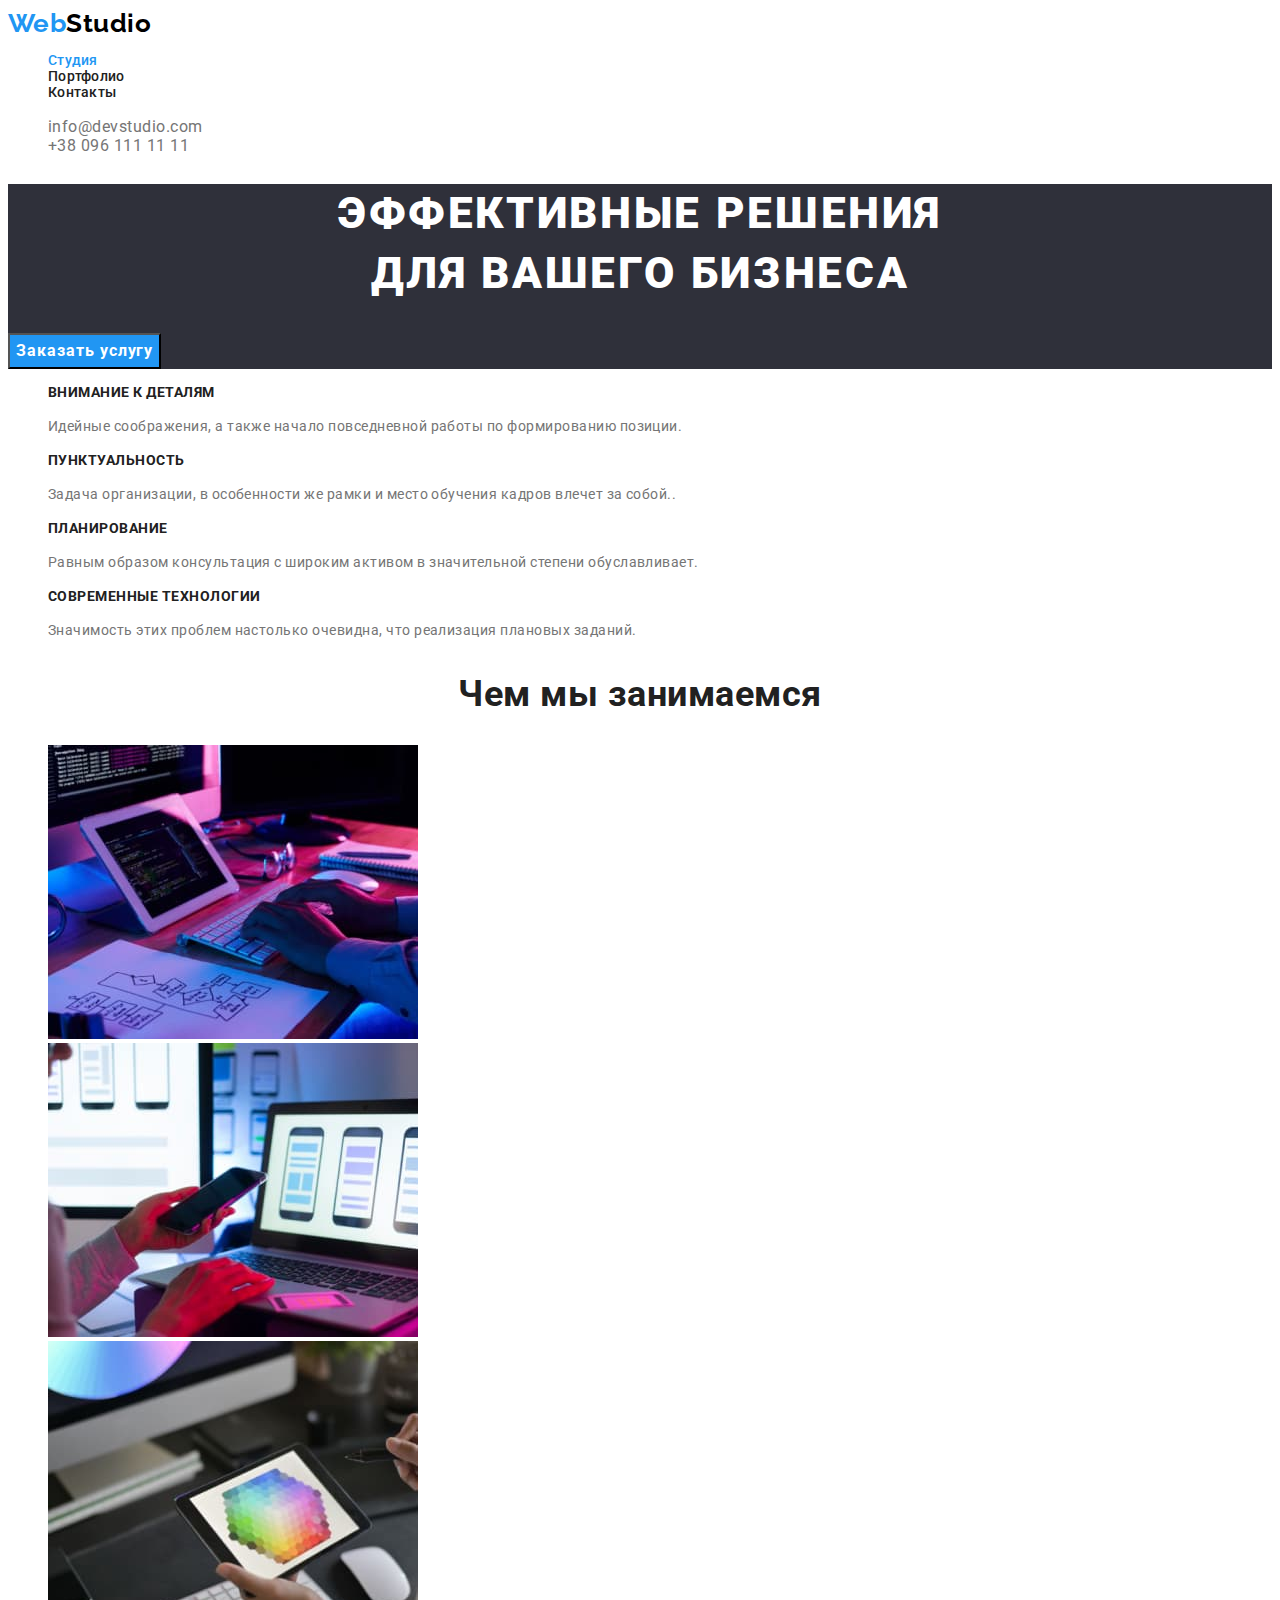
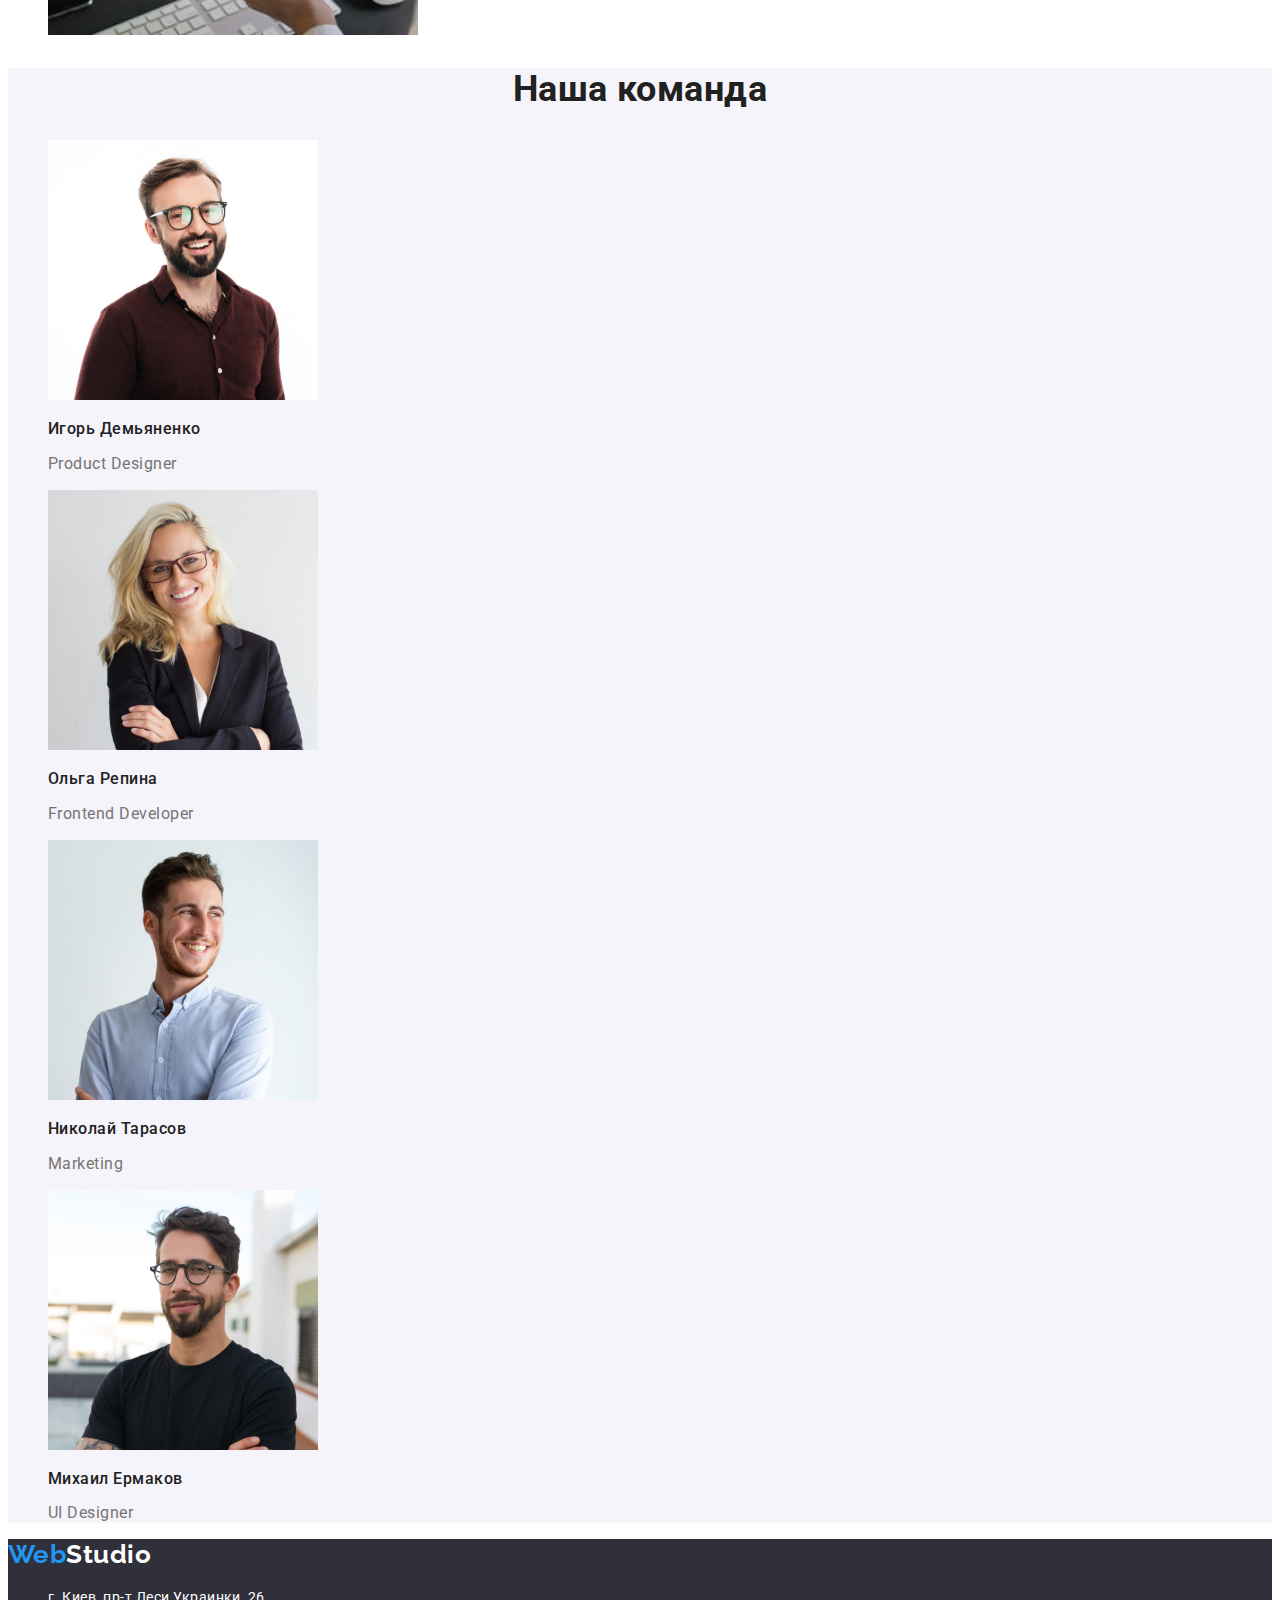
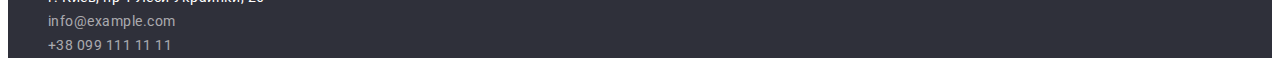
==== index.html @ 61e6605f "добавляет страницу портфолио, цвета и шрифты" ====
<!DOCTYPE html>
<html lang="ru">

<head>
  <meta charset="UTF-8">
  <meta http-equiv="X-UA-Compatible" content="IE=edge">
  <meta name="viewport" content="width=device-width, initial-scale=1.0">
  <title>Студия</title>
  <link rel="preconnect" href="https://fonts.gstatic.com">
  <link href="https://fonts.googleapis.com/css2?family=Raleway:wght@700&family=Roboto:wght@400;500;700;900&display=swap"
    rel="stylesheet">
  <link rel="stylesheet" href="./css/styles.css">
</head>

<body>

  <!--Header-->

  <header class="page-header">
    <nav>
      <a href="" class="logo">Web<span class="logo-studio">Studio</span> </a>
      <ul class="site-nav list">
        <li><a href="" class="link current">Студия</a></li>
        <li><a href="./portfolio.html" class="link">Портфолио</a></li>
        <li><a href="" class="link">Контакты</a></li>
      </ul>
    </nav>
    <ul class="auth-nav list">
      <li><a href="" class="auth-link">info@devstudio.com</a></li>
      <li><a href="tel:+380961111111" class="auth-link">+38 096 111 11 11</a></li>
    </ul>
  </header>
  <main>

    <!--Hero-->

    <div>
      <section class="hero">
        <h1 class="hero-title">Эффективные решения <br /> для вашего бизнеса</h1>
        <button class="button" type="button">Заказать услугу</button>
      </section>
    </div>

    <!--Features-->

    <section class="section">
      <ul class="list">
        <li>
          <h3 class="features-title">Внимание к деталям</h3>
          <p class="features-text">Идейные соображения, а также начало повседневной работы по формированию позиции.
          </p>
        </li>
        <li>
          <h3 class="features-title">Пунктуальность</h3>
          <p class="features-text">Задача организации, в особенности же рамки и место обучения кадров влечет за
            собой..</p>
        </li>
        <li>
          <h3 class="features-title">Планирование</h3>
          <p class="features-text">Равным образом консультация с широким активом в значительной степени обуславливает.
          </p>
        </li>
        <li>
          <h3 class="features-title">Современные технологии</h3>
          <p class="features-text">Значимость этих проблем настолько очевидна, что реализация плановых заданий.</p>
        </li>
      </ul>
    </section>

    <!--Activities-->

    <section class="section">
      <h2 class="section-title">Чем мы занимаемся</h2>
      <ul class="list">
        <li> <img src="./images/workspace.jpg" alt="workspace" width="370"></li>
        <li><img src="./images/laptop.jpg" alt="laptop" width="370"></li>
        <li><img src="./images/tablet.jpg" alt="tablet" width="370"></li>
      </ul>
    </section>

    <!--Team-->

    <div class="team">
      <section class="section">
        <h2 class="section-title">Наша команда</h2>
        <ul class="list">
          <li><img src="./images/igor.jpg" alt="Игорь Демьяненко" width="270">
            <h3 class="team-member-name">Игорь Демьяненко</h3>
            <p class="team-member-job">Product Designer</p>
          </li>
          <li><img src="./images/olga.jpg" alt="Ольга Репина" width="270">
            <h3 class="team-member-name">Ольга Репина</h3>
            <p class="team-member-job">Frontend Developer</p>
          </li>
          <li><img src="./images/nickolay.jpg" alt="Николай Тарасов" width="270">
            <h3 class="team-member-name">Николай Тарасов</h3>
            <p class="team-member-job">Marketing</p>
          </li>
          <li><img src="./images/michail.jpg" alt="Михаил Ермаков" width="270">
            <h3 class="team-member-name">Михаил Ермаков</h3>
            <p class="team-member-job">UI Designer</p>
          </li>
        </ul>
      </section>
    </div>
  </main>

  <!--Footer-->

  <footer class="footer">
    <a href="" class="logo">Web<span class="secondary-logo-studio">Studio</span> </a>
    <address>
      <ul class="list">
        <li class="address">г. Киев, пр-т Леси Украинки, 26</li>
        <li class="contacts">info@example.com</li>
        <li class="contacts">+38 099 111 11 11</li>
      </ul>
    </address>
  </footer>

</body>

</html>
---- css/styles.css ----
:root {
    --primary-text-colour: #757575;
    --title-text-colour: #212121; 
    --accent-text-colour: #2196F3;
    --object-colour: #FFFFFF;
    --secondary-background-colour: #2F303A;
    --variative-backgroung-colour:#F5F4FA;
}
body {
    background-color: var(--object-colour);
    color:var(--primary-text-colour); 
    font-family: Roboto, sans-serif;
    font-weight: 400;
    letter-spacing: 0.03em
}
.list {
    list-style: none;
}

/*header*/

.logo {
    color: var(--accent-text-colour);
    font-family: Raleway, sans-serif;
    font-weight: 700;
    font-size: 26px;
    line-height: 1.19;
    text-decoration: none;
    
}
.logo-studio {
    color: #000000;
    font-family: Raleway, sans-serif;
    font-weight: 700;
    font-size: 26px;
    line-height: 1.19;
}
.site-nav {
    color: var(--title-text-colour);
    font-weight: 500;
    font-size: 14px;
    line-height: 1.14;
    letter-spacing: 0.02em;
    
}
.link {
    color: var(--title-text-colour);
    text-decoration: none;
}
.site-nav .link:hover,
.site-nav .link:focus {
    color: var(--accent-text-colour); 
}
.link.current{
   color: var(--accent-text-colour); 
}
.auth-link {
    color: var(--primary-text-colour);
    text-decoration: none;
}
.auth-link:hover,
.auth-link:focus {
    color: var(--accent-text-colour);
}
.section {
    color: var(--primary-text-colour);
}
.section-title{
    color: var(--title-text-colour);
    font-weight: 700;
    font-size: 36px;
    line-height: 42px;
    text-align: center;
}
/*hero*/

.hero-title {
    color: var(--object-colour);
    font-weight: 900;
    font-size: 44px;
    line-height: 1.36;
    text-align: center;
    letter-spacing: 0.06em;
    text-transform: uppercase;
}
.hero {
    background-color: var(--secondary-background-colour);
}
.button {
    font-family: inherit;
    color: var(--object-colour);
    background-color: var(--accent-text-colour);
    font-weight: 700;
    font-size: 16px;
    line-height: 1.87;
    display: flex;
    align-items: center;
    text-align: center;
    letter-spacing: 0.06em;
    cursor: pointer;

}
 
/*features*/
.features-title {
    color: var(--title-text-colour);
    font-weight: 700;
    font-size: 14px;
    line-height: 1.14;
    text-transform: uppercase;
}
    
.features-text {
    font-size: 14px;
    line-height: 1.71;
}
/*Team*/
.team {
    background-color: var(--variative-backgroung-colour);
}

.team-member-name{
    color: var(--title-text-colour);
    font-weight: 500;
    font-size: 16px;
    line-height: 1.18;    
}
.team-member-job {
    font-size: 16px;
    line-height: 1.18;   
}


/*footer*/

.footer {
    background-color: var(--secondary-background-colour);
}
.secondary-logo-studio {
    color: var(--object-colour);
}
.address {
    color: var(--object-colour);
    font-style: normal;
    font-weight: 400;
    font-size: 14px;
    line-height: 1.71;
}

.contacts {
    color: rgba(255, 255, 255, 0.6);
    font-style: normal;
    font-weight: 400;
    font-size: 14px;
    line-height: 1.71;
}
.contacts:hover,
.contacts:focus {
    color: var(--accent-text-colour); 
}
/*portfolio*/

.filtr {
    background-color: rgba(245, 244, 250, 1);
    color: var(--title-text-colour);
    font-weight: 500;
    font-size: 16px;
    line-height: 1.62;
    text-align: center; 
    cursor: pointer;
}

.filtr:hover,
.filtr:focus { 
    background-color:var(--accent-text-colour); 
    color:  var(--object-colour);
    
}
 /* projects*/

 .project-title {
    color: var(--title-text-colour);
    font-weight: 700;
    font-size: 18px;
    line-height: 2.00;
    letter-spacing: 0.06em;
 }
 .project-type {
    font-size: 16px;
    line-height: 1.87;
 }
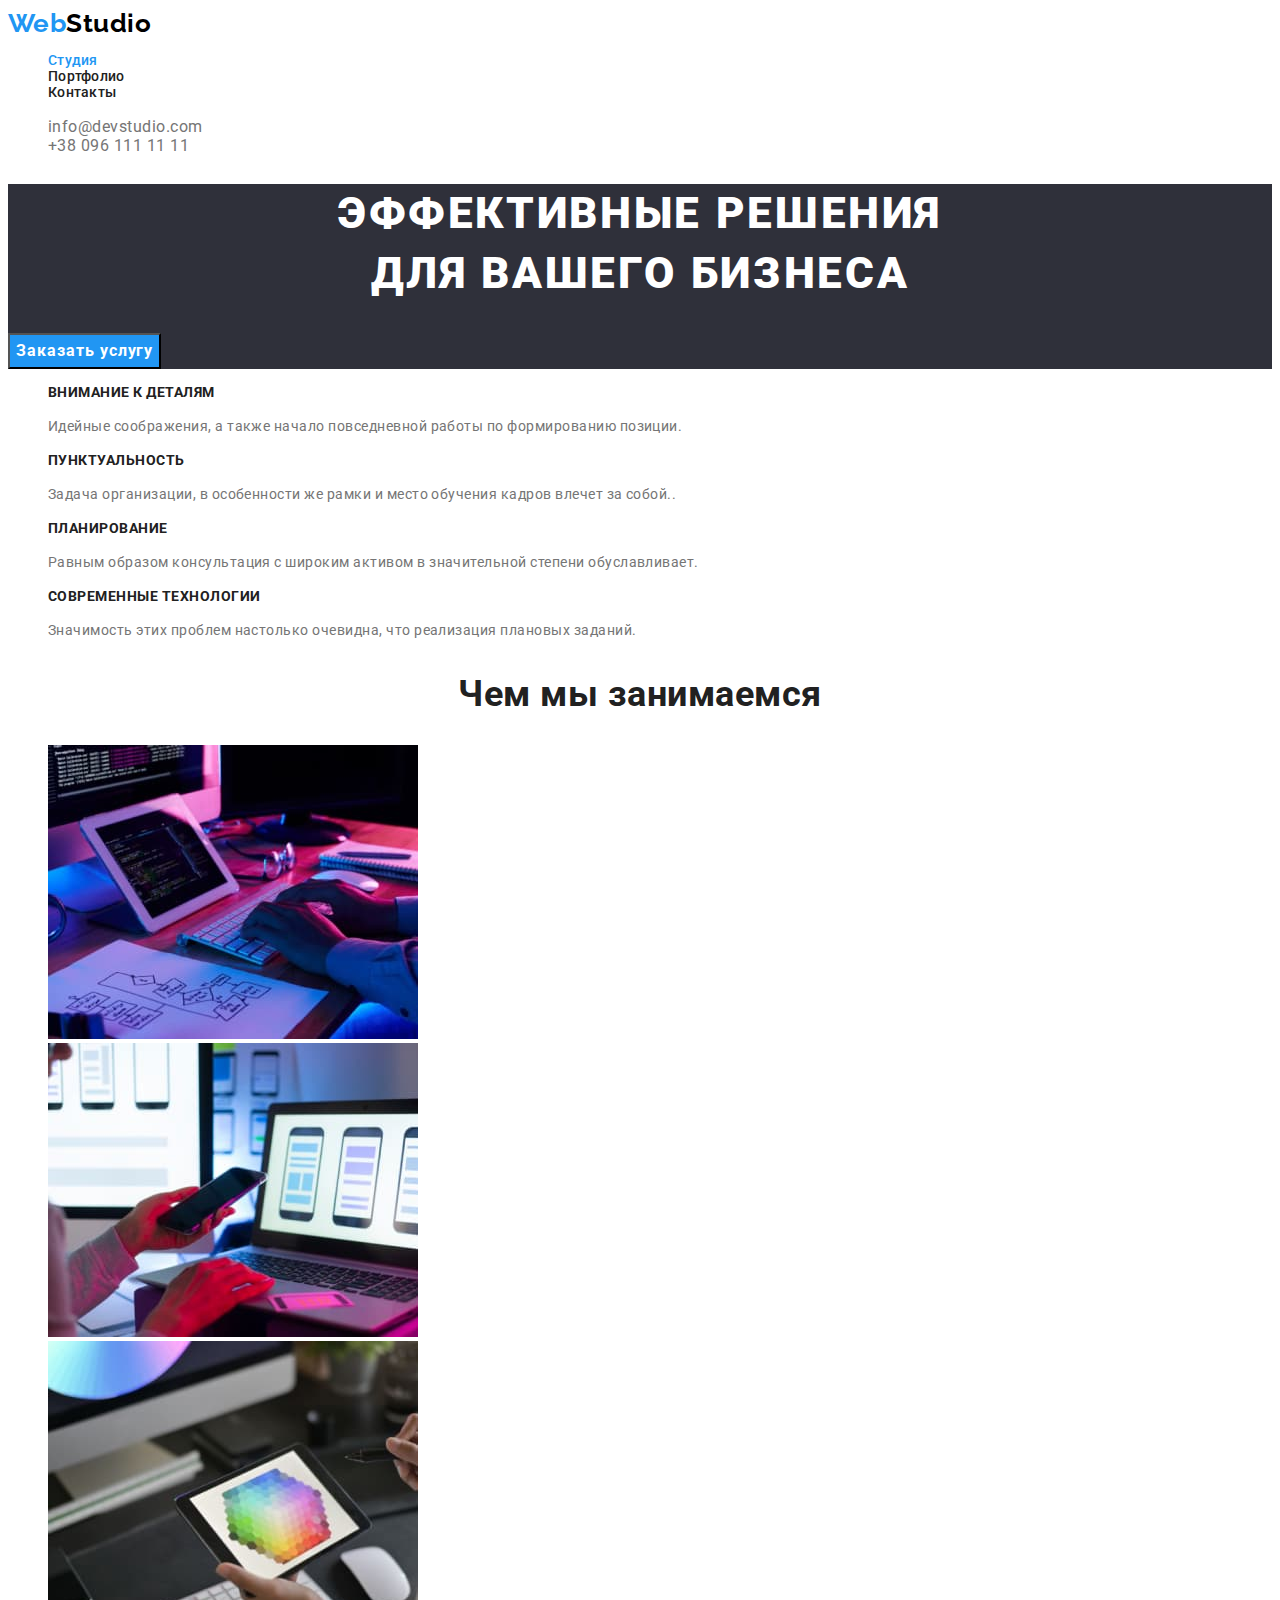
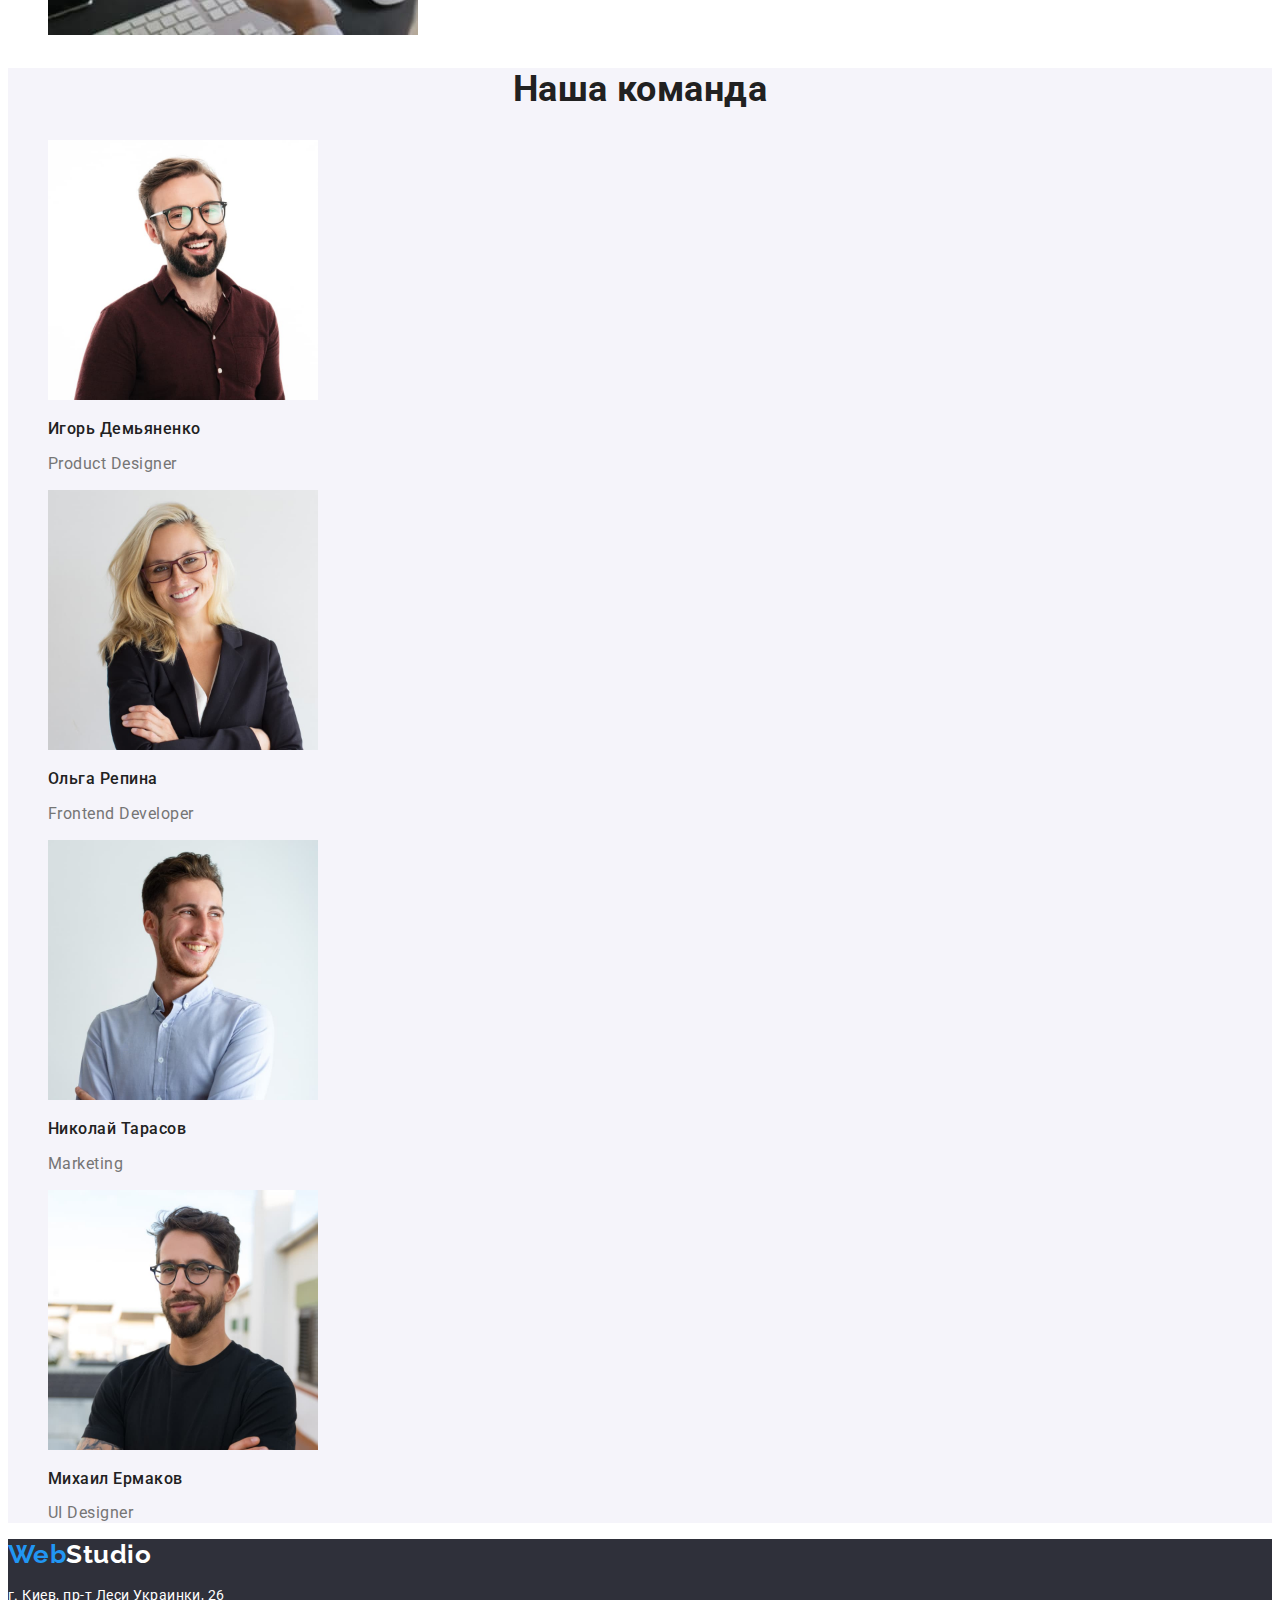
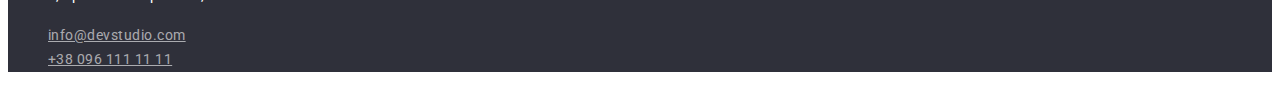
==== commit 0e2b930f: "добавляет значения в навигацию" ====
--- a/index.html
+++ b/index.html
@@ -26,7 +26,7 @@
       </ul>
     </nav>
     <ul class="auth-nav list">
-      <li><a href="" class="auth-link">info@devstudio.com</a></li>
+      <li><a href="mailto:info@devstudio.com" class="auth-link">info@devstudio.com</a></li>
       <li><a href="tel:+380961111111" class="auth-link">+38 096 111 11 11</a></li>
     </ul>
   </header>
@@ -34,12 +34,10 @@
 
     <!--Hero-->
 
-    <div>
-      <section class="hero">
-        <h1 class="hero-title">Эффективные решения <br /> для вашего бизнеса</h1>
-        <button class="button" type="button">Заказать услугу</button>
-      </section>
-    </div>
+    <section class="hero">
+      <h1 class="hero-title">Эффективные решения <br /> для вашего бизнеса</h1>
+      <button class="button" type="button">Заказать услугу</button>
+    </section>
 
     <!--Features-->
 
@@ -110,10 +108,10 @@
   <footer class="footer">
     <a href="" class="logo">Web<span class="secondary-logo-studio">Studio</span> </a>
     <address>
+      <p class="address">г. Киев, пр-т Леси Украинки, 26</p>
       <ul class="list">
-        <li class="address">г. Киев, пр-т Леси Украинки, 26</li>
-        <li class="contacts">info@example.com</li>
-        <li class="contacts">+38 099 111 11 11</li>
+        <li><a href="mailto:info@devstudio.com" class="contacts">info@devstudio.com</a></li>
+        <li><a href="tel:+380961111111" class="contacts">+38 096 111 11 11</a></li>
       </ul>
     </address>
   </footer>
